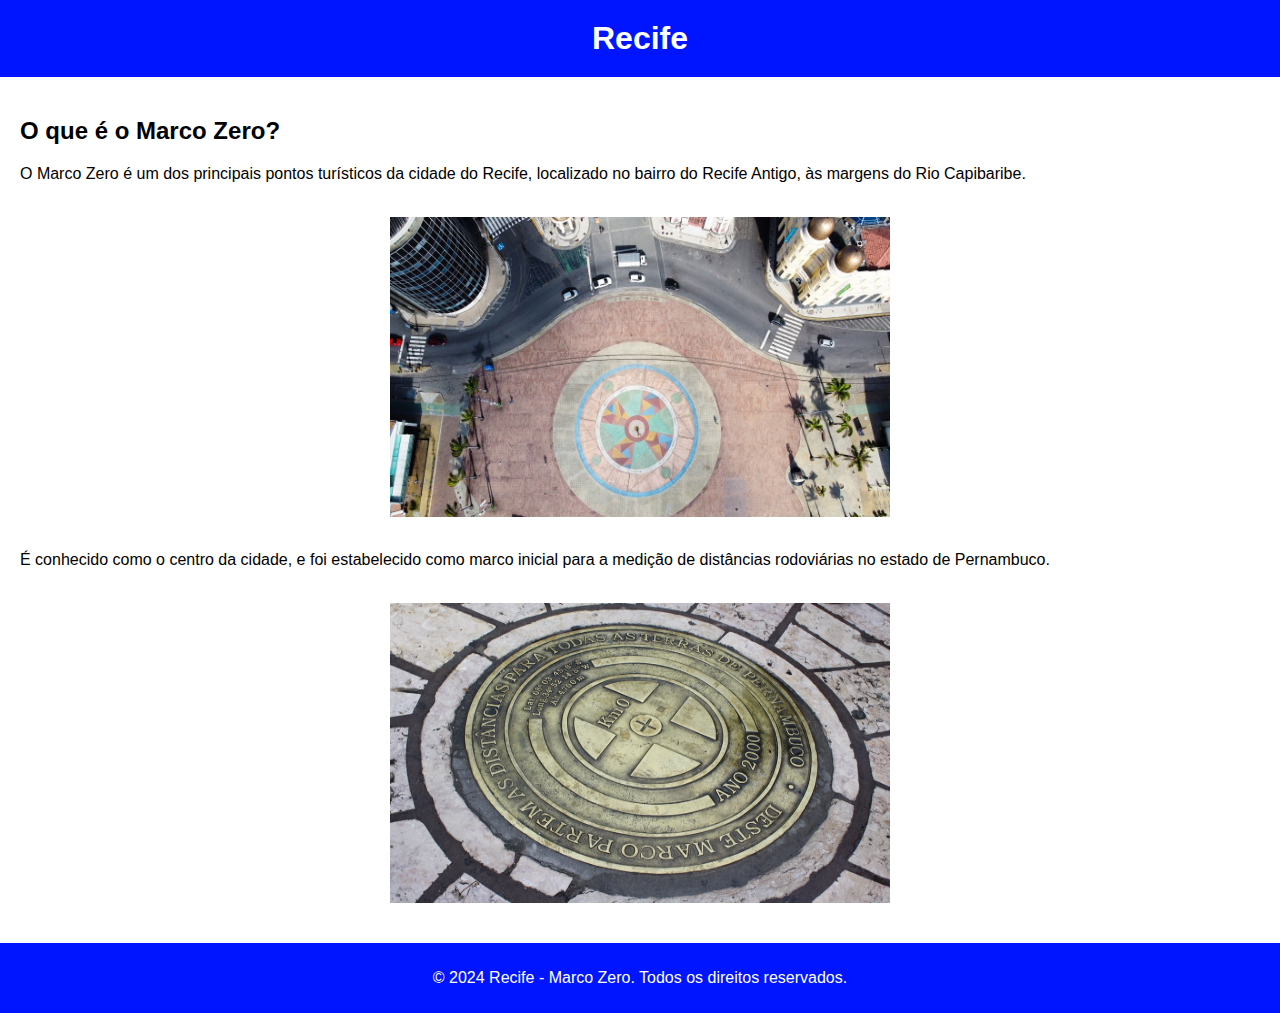
==== Introdução à programação com foco em Front-End/01.ExerciciosPraticosModulos/04.HTML.CSS/Projeto#99826/index.html @ 46d3e7ee "inclusão de exercício" ====
<!DOCTYPE html>
<html lang="pt-br">
<head>
    <meta charset="UTF-8">
    <meta name="viewport" content="width=device-width, initial-scale=1.0">
    <title>Marco Zero</title>
</head>
<body style="font-family: Arial, sans-serif; margin: 0; padding: 0;">
    <header style="background-color: rgb(0, 21, 255); color: rgb(255, 255, 255); text-align: center; padding: 20px;">
        <h1 style="color: rgb(255, 255, 255); margin: 0;">Recife</h1>
    </header>

    <main style="padding: 20px;">
        <section style="margin-bottom: 20px;">
            <h2>O que é o Marco Zero?</h2>
            <p> O Marco Zero é um dos principais pontos turísticos da cidade do Recife, localizado no bairro do Recife Antigo, às margens do Rio Capibaribe.</p><br>
            <img src="./img/marco-zero-foto-arthur-de-souza-03.jpg" width="500" height="300" style="display: block; margin: 0 auto;" alt="Foto do Marco Zero"><br>
            <p>É conhecido como o centro da cidade, e foi estabelecido como marco inicial para a medição de distâncias rodoviárias no estado de Pernambuco.</p><br>
            <img src="./img/marco-zero.webp" width="500" height="300" style="display: block; margin: 0 auto;" alt="Foto do Marco Zero">
        </section>
    </main>
    
    <footer style="background-color: rgb(0, 21, 255); color: rgb(255, 255, 255); text-align: center; padding: 10px;">
        <p> &copy; 2024 Recife - Marco Zero. Todos os direitos reservados.</p>
    </footer>
</body>
</html>
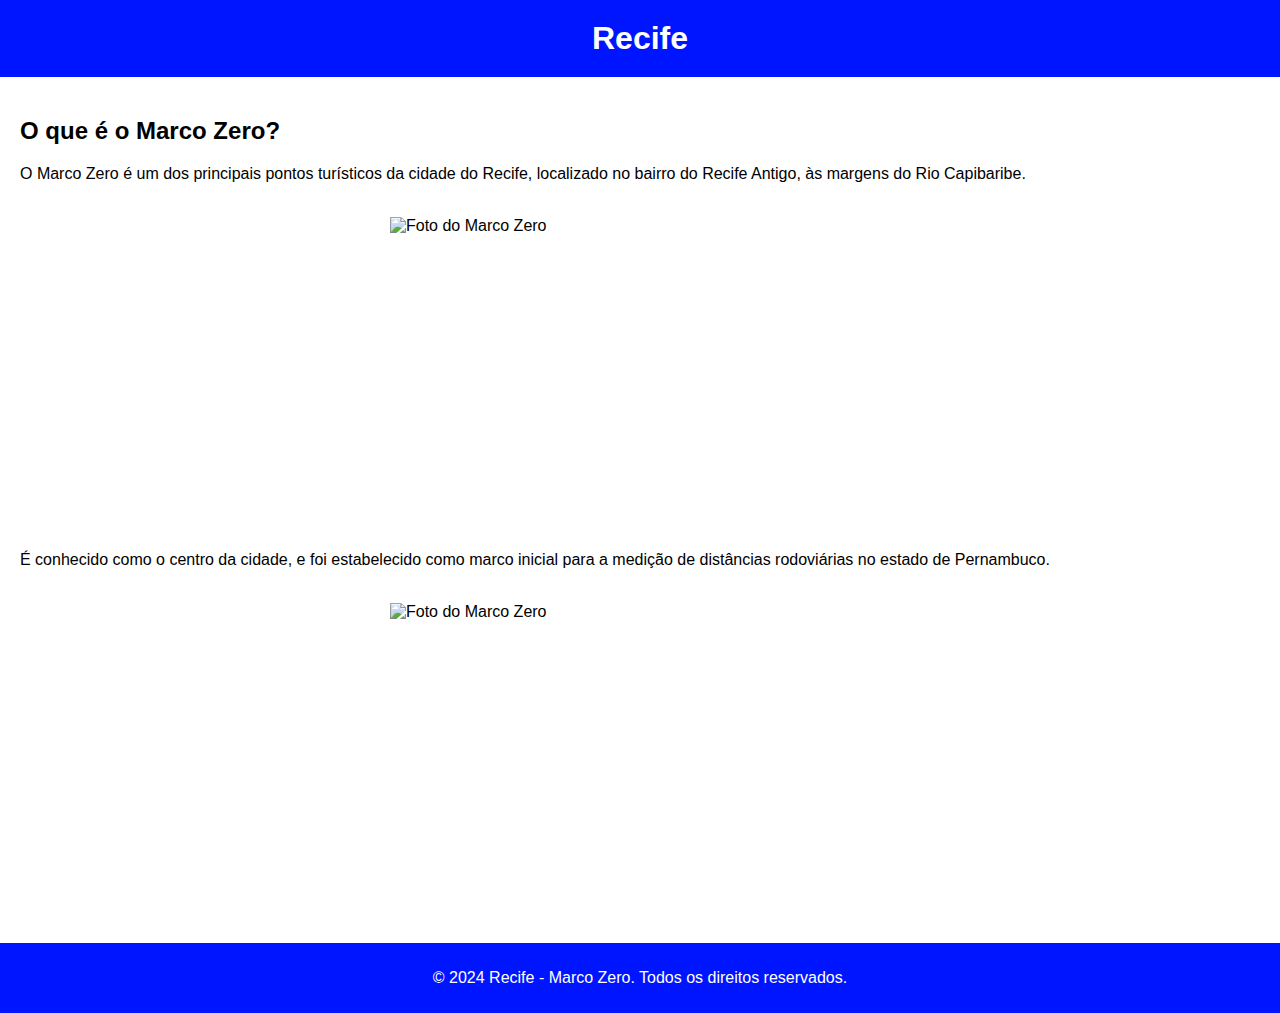
==== commit 724f620b: "Update index.html" ====
--- a/Introdução à programação com foco em Front-End/01.ExerciciosPraticosModulos/04.HTML.CSS/Projeto#99826/index.html
+++ b/Introdução à programação com foco em Front-End/01.ExerciciosPraticosModulos/04.HTML.CSS/Projeto#99826/index.html
@@ -14,9 +14,9 @@
         <section style="margin-bottom: 20px;">
             <h2>O que é o Marco Zero?</h2>
             <p> O Marco Zero é um dos principais pontos turísticos da cidade do Recife, localizado no bairro do Recife Antigo, às margens do Rio Capibaribe.</p><br>
-            <img src="./img/marco-zero-foto-arthur-de-souza-03.jpg" width="500" height="300" style="display: block; margin: 0 auto;" alt="Foto do Marco Zero"><br>
+            <img src="https://media-cdn.tripadvisor.com/media/photo-s/10/6f/15/ec/marco-zero-da-cidade.jpg" width="500" height="300" style="display: block; margin: 0 auto;" alt="Foto do Marco Zero"><br>
             <p>É conhecido como o centro da cidade, e foi estabelecido como marco inicial para a medição de distâncias rodoviárias no estado de Pernambuco.</p><br>
-            <img src="./img/marco-zero.webp" width="500" height="300" style="display: block; margin: 0 auto;" alt="Foto do Marco Zero">
+            <img src="https://imgmd.net/images/v1/guia/1677519/marco-zero.jpg" width="500" height="300" style="display: block; margin: 0 auto;" alt="Foto do Marco Zero">
         </section>
     </main>
     
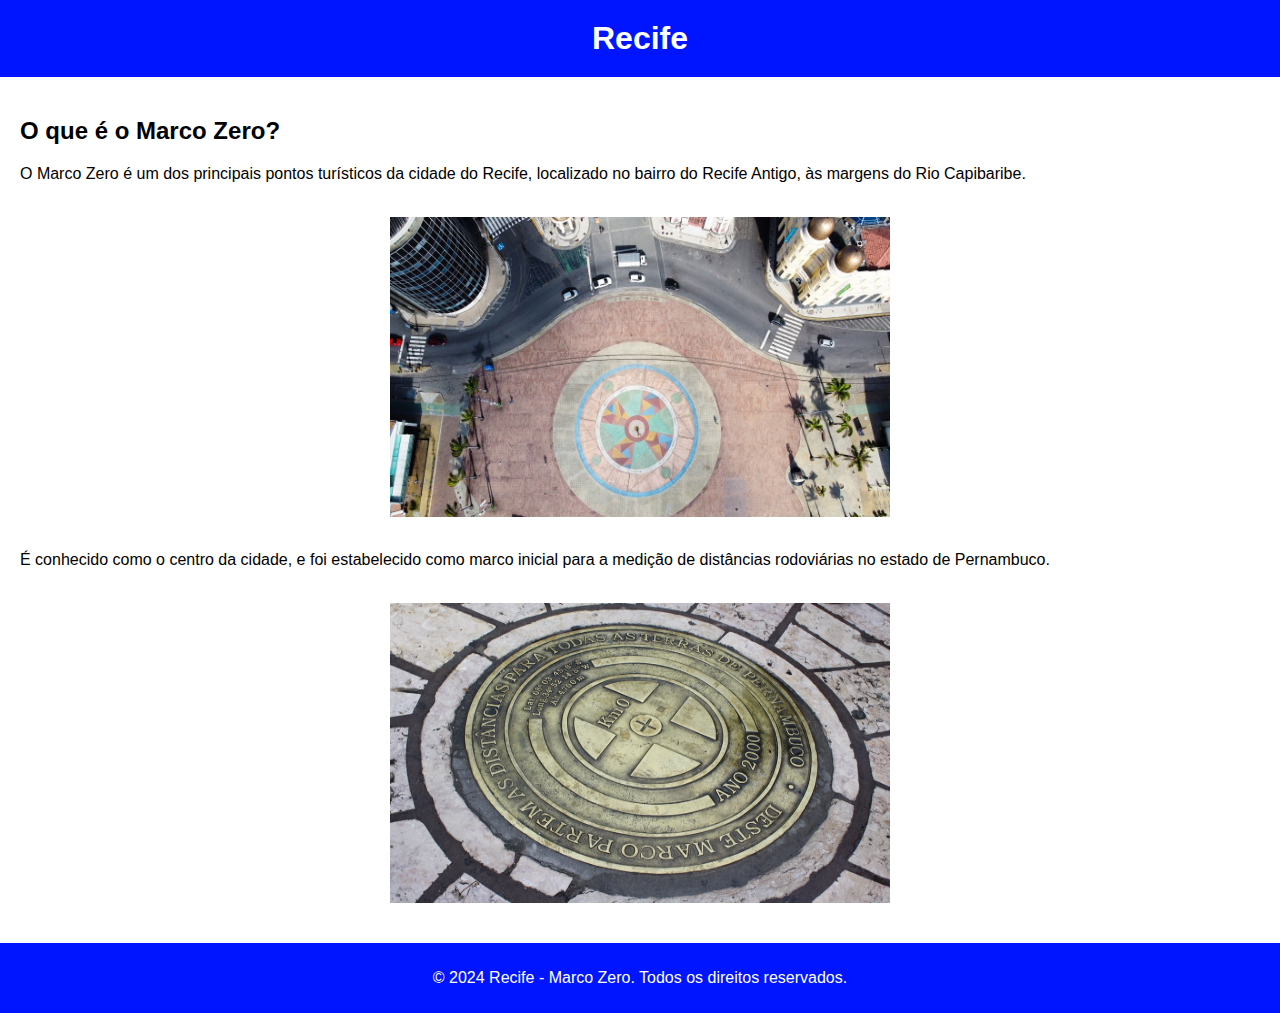
==== commit fa333866: "." ====
--- a/Introdução à programação com foco em Front-End/01.ExerciciosPraticosModulos/04.HTML.CSS/Projeto#99826/index.html
+++ b/Introdução à programação com foco em Front-End/01.ExerciciosPraticosModulos/04.HTML.CSS/Projeto#99826/index.html
@@ -14,9 +14,9 @@
         <section style="margin-bottom: 20px;">
             <h2>O que é o Marco Zero?</h2>
             <p> O Marco Zero é um dos principais pontos turísticos da cidade do Recife, localizado no bairro do Recife Antigo, às margens do Rio Capibaribe.</p><br>
-            <img src="https://media-cdn.tripadvisor.com/media/photo-s/10/6f/15/ec/marco-zero-da-cidade.jpg" width="500" height="300" style="display: block; margin: 0 auto;" alt="Foto do Marco Zero"><br>
+            <img src="./img/marco-zero-foto-arthur-de-souza-03.jpg" width="500" height="300" style="display: block; margin: 0 auto;" alt="Foto do Marco Zero"><br>
             <p>É conhecido como o centro da cidade, e foi estabelecido como marco inicial para a medição de distâncias rodoviárias no estado de Pernambuco.</p><br>
-            <img src="https://imgmd.net/images/v1/guia/1677519/marco-zero.jpg" width="500" height="300" style="display: block; margin: 0 auto;" alt="Foto do Marco Zero">
+            <img src="./img/marco-zero.webp" width="500" height="300" style="display: block; margin: 0 auto;" alt="Foto do Marco Zero">
         </section>
     </main>
     
@@ -24,5 +24,4 @@
         <p> &copy; 2024 Recife - Marco Zero. Todos os direitos reservados.</p>
     </footer>
 </body>
-</html>
-
+</html>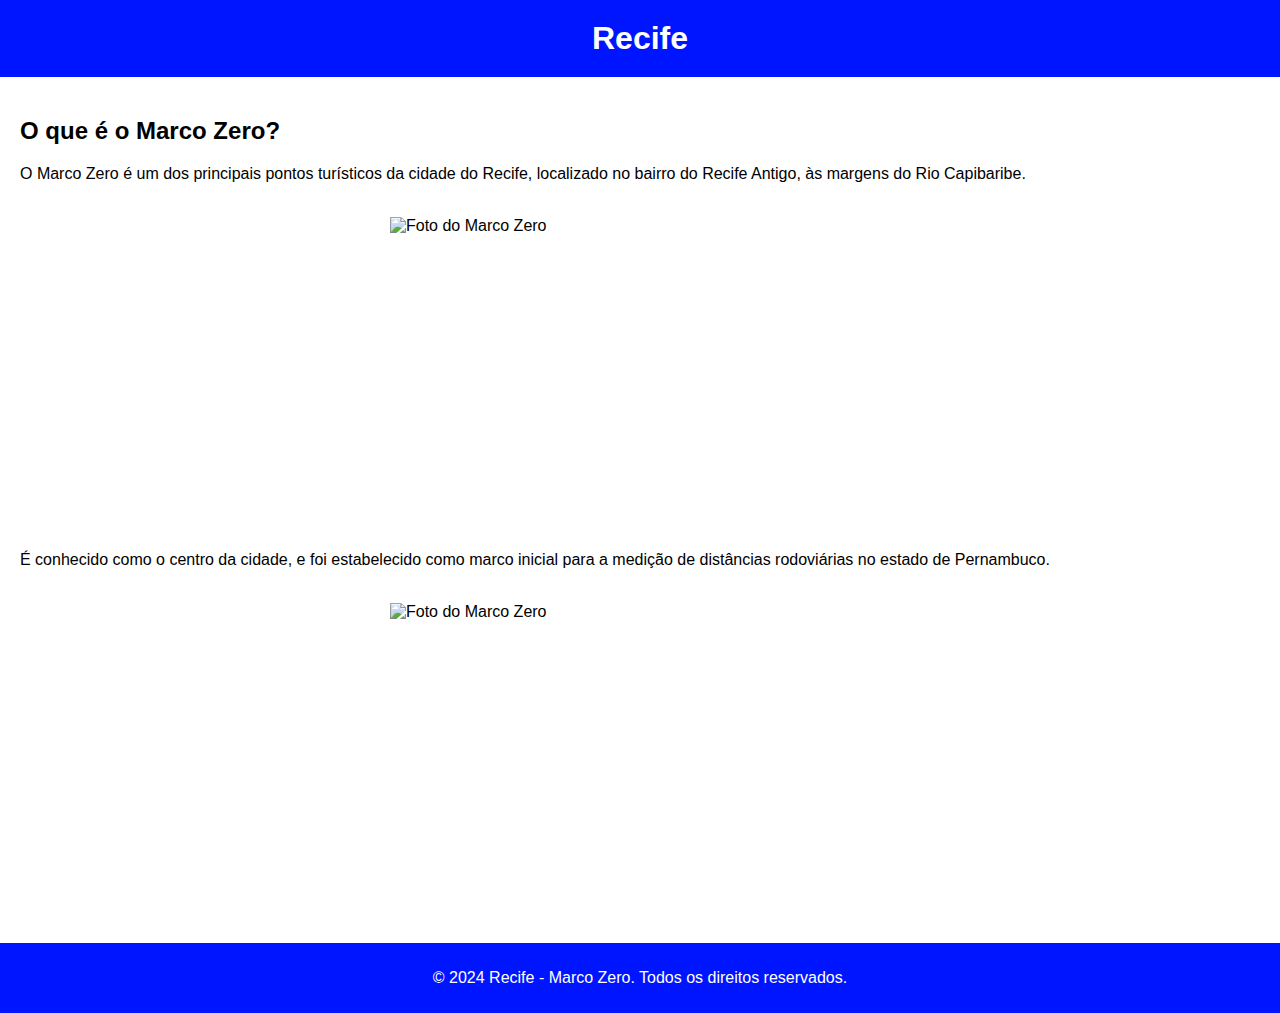
==== commit 96b788f7: "Merge branch 'main' of https://github.com/SimoneBraghin/Talento-Cloud-Pro" ====
--- a/Introdução à programação com foco em Front-End/01.ExerciciosPraticosModulos/04.HTML.CSS/Projeto#99826/index.html
+++ b/Introdução à programação com foco em Front-End/01.ExerciciosPraticosModulos/04.HTML.CSS/Projeto#99826/index.html
@@ -14,9 +14,9 @@
         <section style="margin-bottom: 20px;">
             <h2>O que é o Marco Zero?</h2>
             <p> O Marco Zero é um dos principais pontos turísticos da cidade do Recife, localizado no bairro do Recife Antigo, às margens do Rio Capibaribe.</p><br>
-            <img src="./img/marco-zero-foto-arthur-de-souza-03.jpg" width="500" height="300" style="display: block; margin: 0 auto;" alt="Foto do Marco Zero"><br>
+            <img src="https://media-cdn.tripadvisor.com/media/photo-s/10/6f/15/ec/marco-zero-da-cidade.jpg" width="500" height="300" style="display: block; margin: 0 auto;" alt="Foto do Marco Zero"><br>
             <p>É conhecido como o centro da cidade, e foi estabelecido como marco inicial para a medição de distâncias rodoviárias no estado de Pernambuco.</p><br>
-            <img src="./img/marco-zero.webp" width="500" height="300" style="display: block; margin: 0 auto;" alt="Foto do Marco Zero">
+            <img src="https://imgmd.net/images/v1/guia/1677519/marco-zero.jpg" width="500" height="300" style="display: block; margin: 0 auto;" alt="Foto do Marco Zero">
         </section>
     </main>
     
